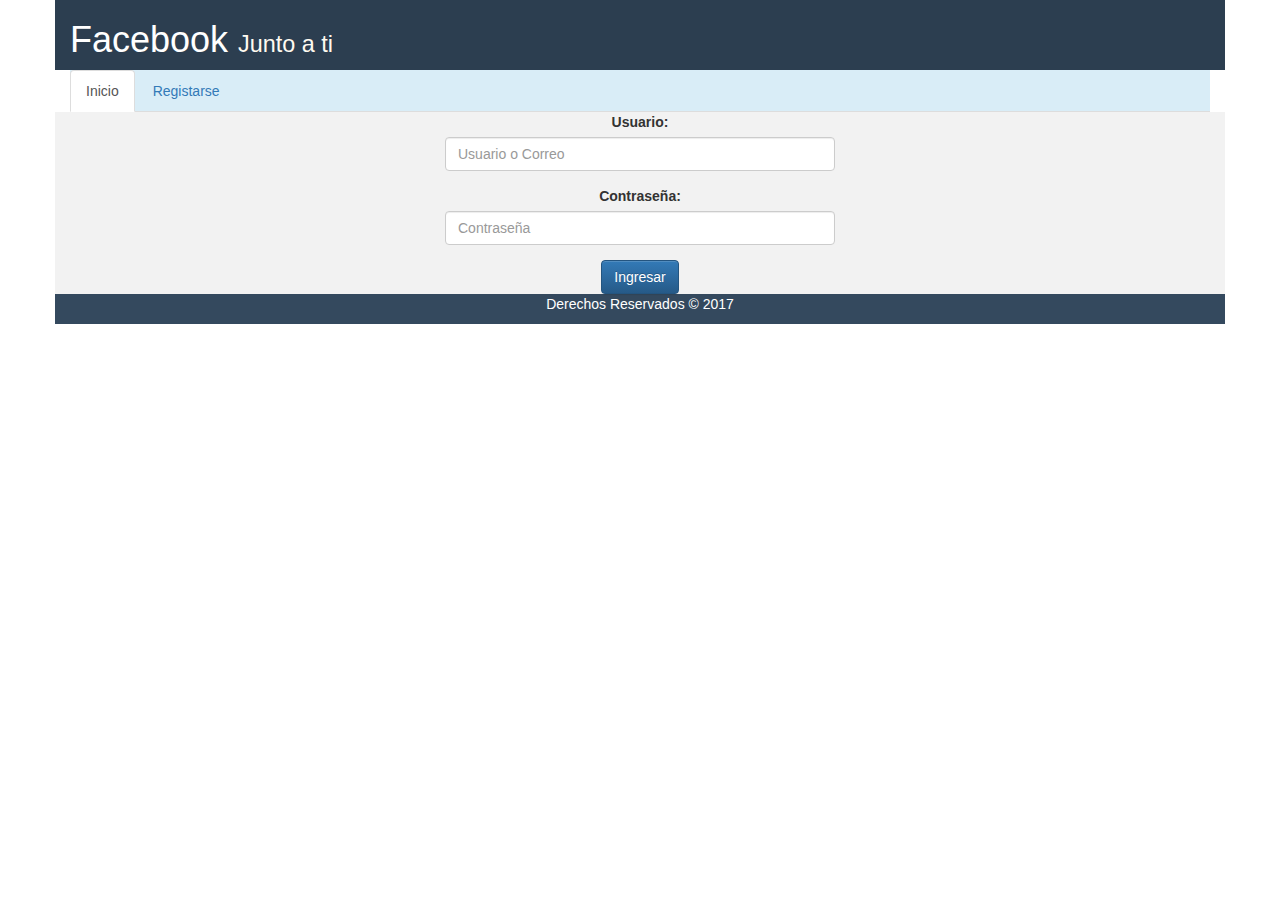
==== Examen/index.html @ 3bc303d3 "steven ortiz" ====
<!DOCTYPE html>
<html lang="es">

<head>
    <title>Facebook</title>
    <link rel="stylesheet" href="css/bootstrap.css">
    <link rel="stylesheet" href="css/bootstrap-theme.css">
    <link rel="stylesheet" href="css/estilos.css">
    <meta http-equiv="Content-Type" content="text/html; charset=UTF-8">
</head>

<body>
    <header>
        <div class="container">
            <h1>Facebook <small id="florencia">Junto a ti</small></h1>
        </div>
    </header>
    <div class="container">
        <nav class="nav ">
            <ul class="nav nav-tabs bg-info">
                <li role="presentation" class="active"><a href="index.html">Inicio</a></li>
                <li><a href="usuarios.html">Registarse</a></li>
            </ul>
        </nav>
    </div>
    <div class="container">
        <div class="text-center">
            <section class="main row">
                <article class="col-xs-12 col-sm-4">
                </article>
                <article class="col-xs-12 col-sm-4">
                    <form class="form-horizontal">
                        <div class="form-group">
                            <label for="usuario">Usuario:</label>
                            <INPUT type=text class="form-control" name="usuario" placeholder="Usuario o Correo" id= "usuario"/>
                        </div>
                        <div class="form-group">
                            <label for="contrasena">Contrase&ntilde;a:</label>
                            <input type="password" class="form-control" name="contrasena" value="" placeholder="Contrase&ntilde;a" id="contrasenna" />
                        </div>
                        <INPUT type="button" class="btn btn-primary" value="Ingresar" id="boton-login"
                        <br><br>
                    </form>
                </article>
                <article class="col-xs-12 col-sm-4">
                </article>
            </section>
        </div>
    </div>
    <footer>
        <div class="container text-center">
            <p>Derechos Reservados &copy; 2017</p>
        </div>
    </footer>

    <script src="js/jquery-3.2.1.min.js"></script>
    <script src="js/bootstrap.js"></script>
    <script src="js/login.js" type="text/javascript"></script>
</body>

</html>
---- Examen/css/estilos.css ----
header div {
    background: #2c3e50;
    color: #fff;
}

.main {
    background: #f2f2f2;
}

.colorAzul {
    background: #34495e;
    color: #fff;
}

.colorGris {
    background: #f2f4f4;
    color: #000000;
}

.colorVerde {}

.colorRojo {}

.colorNegro {
    background: #000000;
    color: #FFFFFF;
}

.colorBlanco {
    background: #FFFFFF;
    color: #000000;
}

.colorNaranja {}

.colorVerde {}

.colorVerde {}

.colorVerde {}

aside {
    background: brown;
    color: #fff;
}

footer div {
    background: #34495e;
    color: #fff;
}

#florencia {
    color: floralwhite;
}
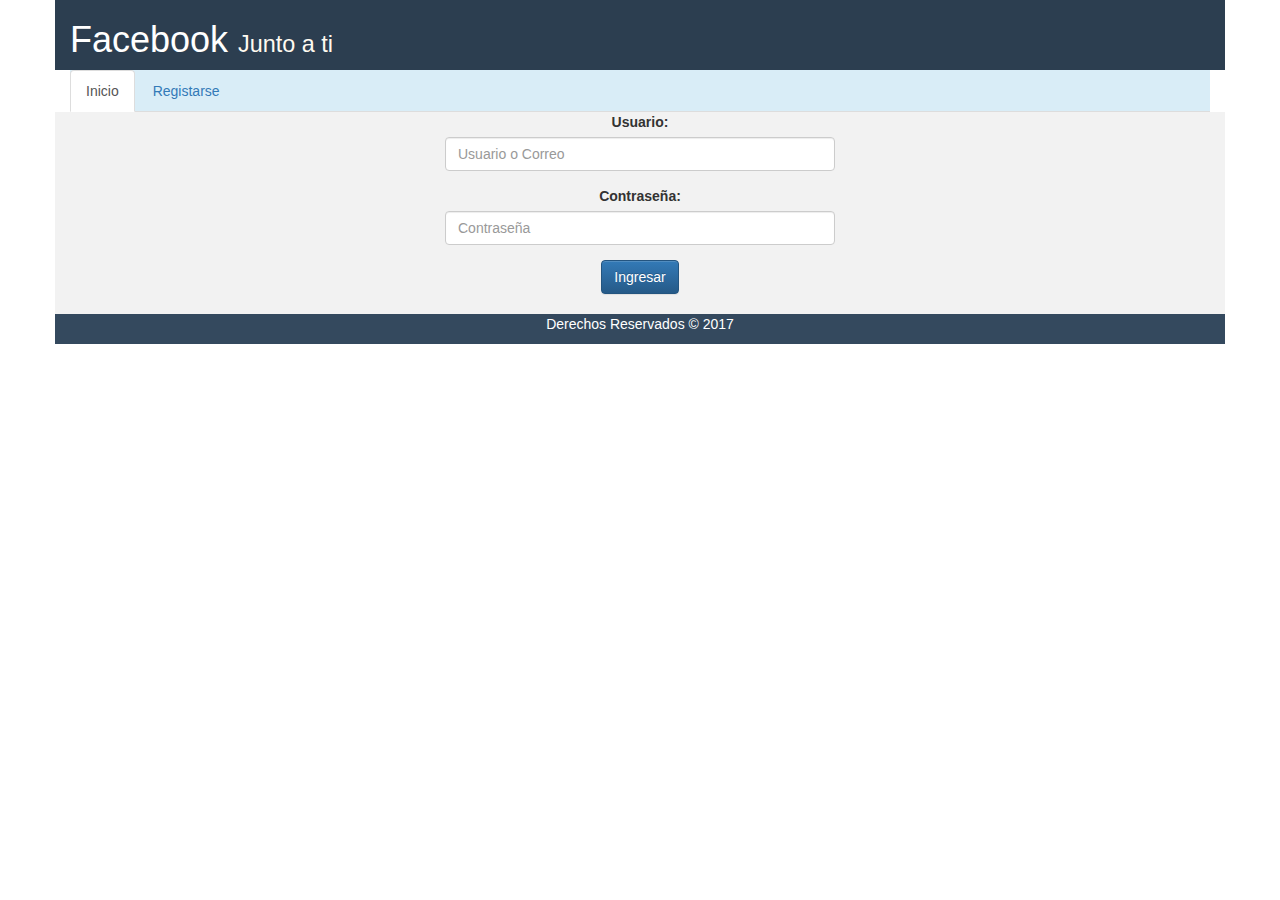
==== commit 558481fb: "steven" ====
--- a/Examen/index.html
+++ b/Examen/index.html
@@ -32,13 +32,13 @@
                     <form class="form-horizontal">
                         <div class="form-group">
                             <label for="usuario">Usuario:</label>
-                            <INPUT type=text class="form-control" name="usuario" placeholder="Usuario o Correo" id= "usuario"/>
+                            <INPUT type=text class="form-control" name="usuario" placeholder="Usuario o Correo" id="usuario" />
                         </div>
                         <div class="form-group">
                             <label for="contrasena">Contrase&ntilde;a:</label>
                             <input type="password" class="form-control" name="contrasena" value="" placeholder="Contrase&ntilde;a" id="contrasenna" />
                         </div>
-                        <INPUT type="button" class="btn btn-primary" value="Ingresar" id="boton-login"
+                        <INPUT type="button" class="btn btn-primary" value="Ingresar" id="boton-login" />
                         <br><br>
                     </form>
                 </article>
